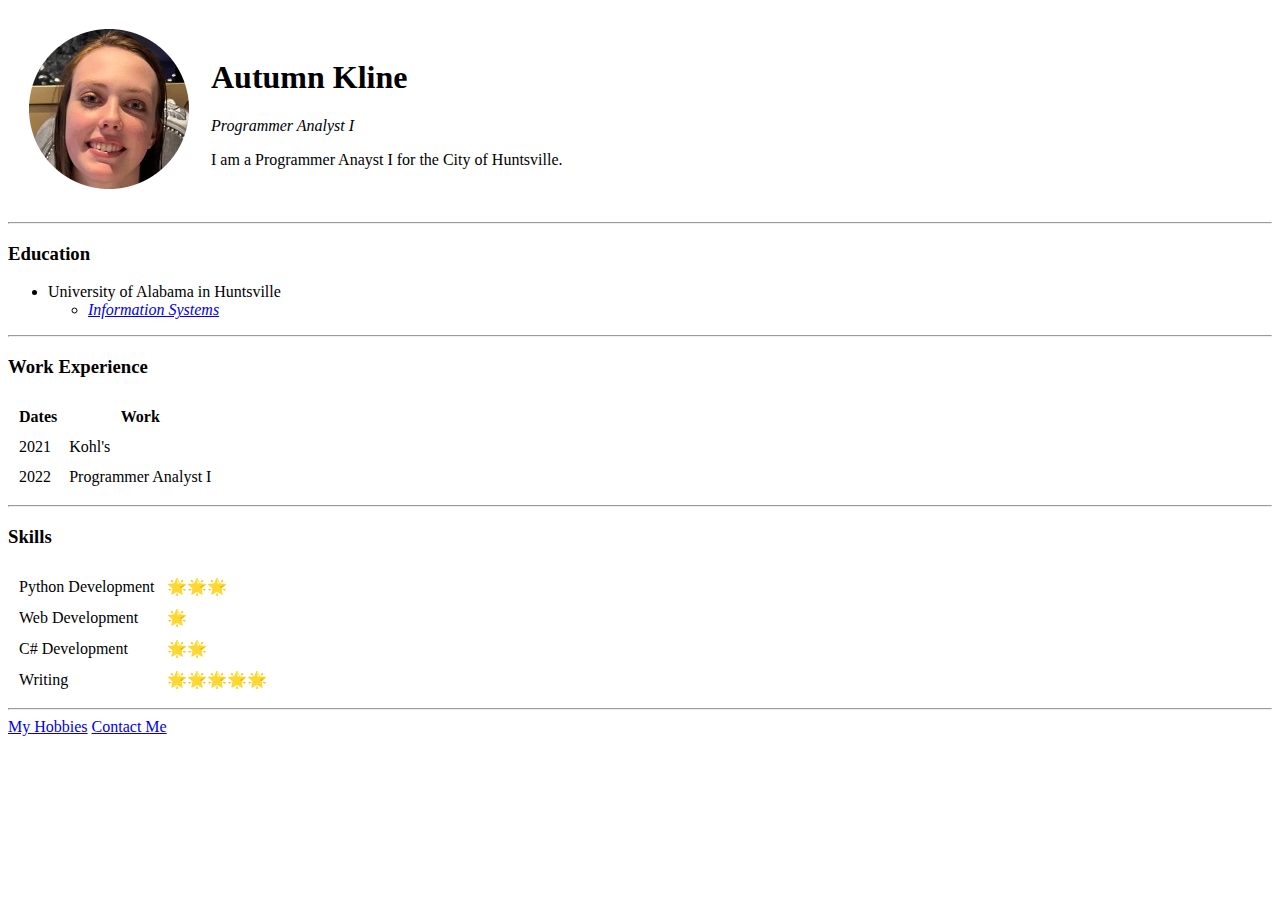
==== index.html @ f4b8fd1e "Added initial CV website files" ====
<!DOCTYPE html>
<html lang="en">

<head>
    <meta charset="UTF-8">
    <meta http-equiv="X-UA-Compatible" content="IE=edge">
    <meta name="viewport" content="width=device-width, initial-scale=1.0">
    <title>Autumn's Personal Site</title>
</head>

<body>
    <!-- can also use tables for formatting -->
    <table cellspacing="20">
        <tr>
            <td>
                <img src="images/autumn.png" alt="autumn profile picture">
            </td>
            <td>
                <h1>Autumn Kline</h1>
                <p><em>Programmer Analyst I</em></p>
                <p>I am a Programmer Anayst I for the City of Huntsville.</p>
            </td>
        </tr>
    </table>
    <hr>
    
    <h3>Education</h3>
    <ul>
        <li>University of Alabama in Huntsville</li>
            <ul>
                <li><em><a href="https://www.uah.edu/business/undergraduate/information-systems">Information Systems</a></em></li>
            </ul>
    </ul>
    <hr>
    <h3>Work Experience</h3>
    <table cellspacing="10">
        <!-- no columns, just top to bottom defining rows-->
        <thead>
            <tr>
                <th>Dates</th>
                <th>Work</th>
            </tr>
        </thead>
        <tbody>
            <tr>
                <td>2021</td>
                <td>Kohl's</td>
            </tr>
            <tr>
                <td>2022</td>
                <td>Programmer Analyst I</td>
            </tr>
        </tbody>
    </table>
    <hr>
    <h3>Skills</h3>
    <table cellspacing="10">
        <tr> 
            <td>Python Development</td>
            <td>🌟🌟🌟</td>
        </tr>
        <tr>
            <td>Web Development</td>
            <td>🌟</td>
        </tr>
        <tr>
            <td>C# Development</td>
            <td>🌟🌟</td>
        </tr>
        <tr>
            <td>Writing</td>
            <td>🌟🌟🌟🌟🌟</td>
        </tr>
    </table>
    
    <hr>
    <a href="hobbies.html">My Hobbies</a>
    <a href="contact.html">Contact Me</a>
</body>

</html>
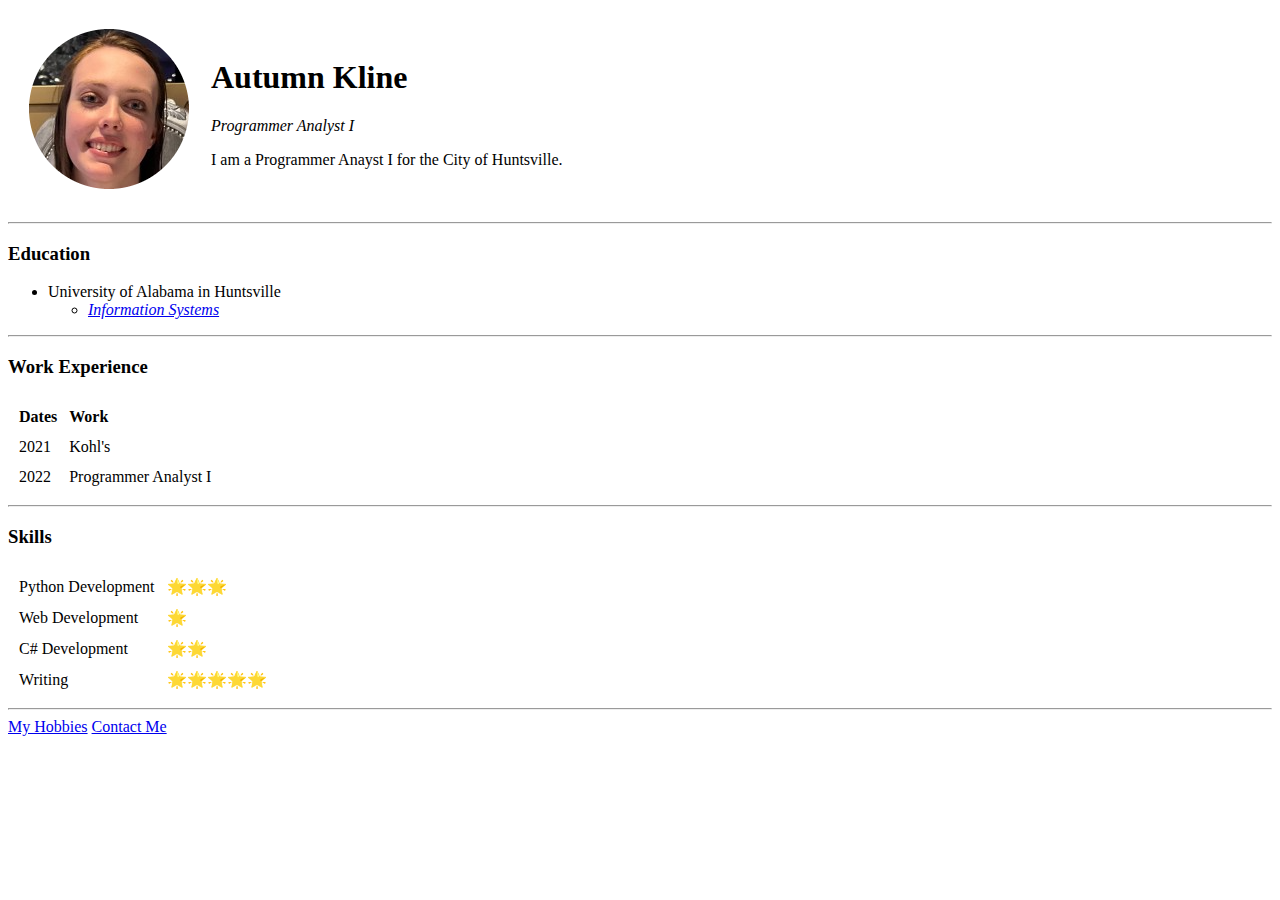
==== commit 648b06ee: "Add files via upload" ====
--- a/index.html
+++ b/index.html
@@ -6,6 +6,7 @@
     <meta http-equiv="X-UA-Compatible" content="IE=edge">
     <meta name="viewport" content="width=device-width, initial-scale=1.0">
     <title>Autumn's Personal Site</title>
+    <link rel="stylesheet" href="css/styles.css">
 </head>
 
 <body>
@@ -37,8 +38,8 @@
         <!-- no columns, just top to bottom defining rows-->
         <thead>
             <tr>
-                <th>Dates</th>
-                <th>Work</th>
+                <th align="left">Dates</th>
+                <th align="left">Work</th>
             </tr>
         </thead>
         <tbody>
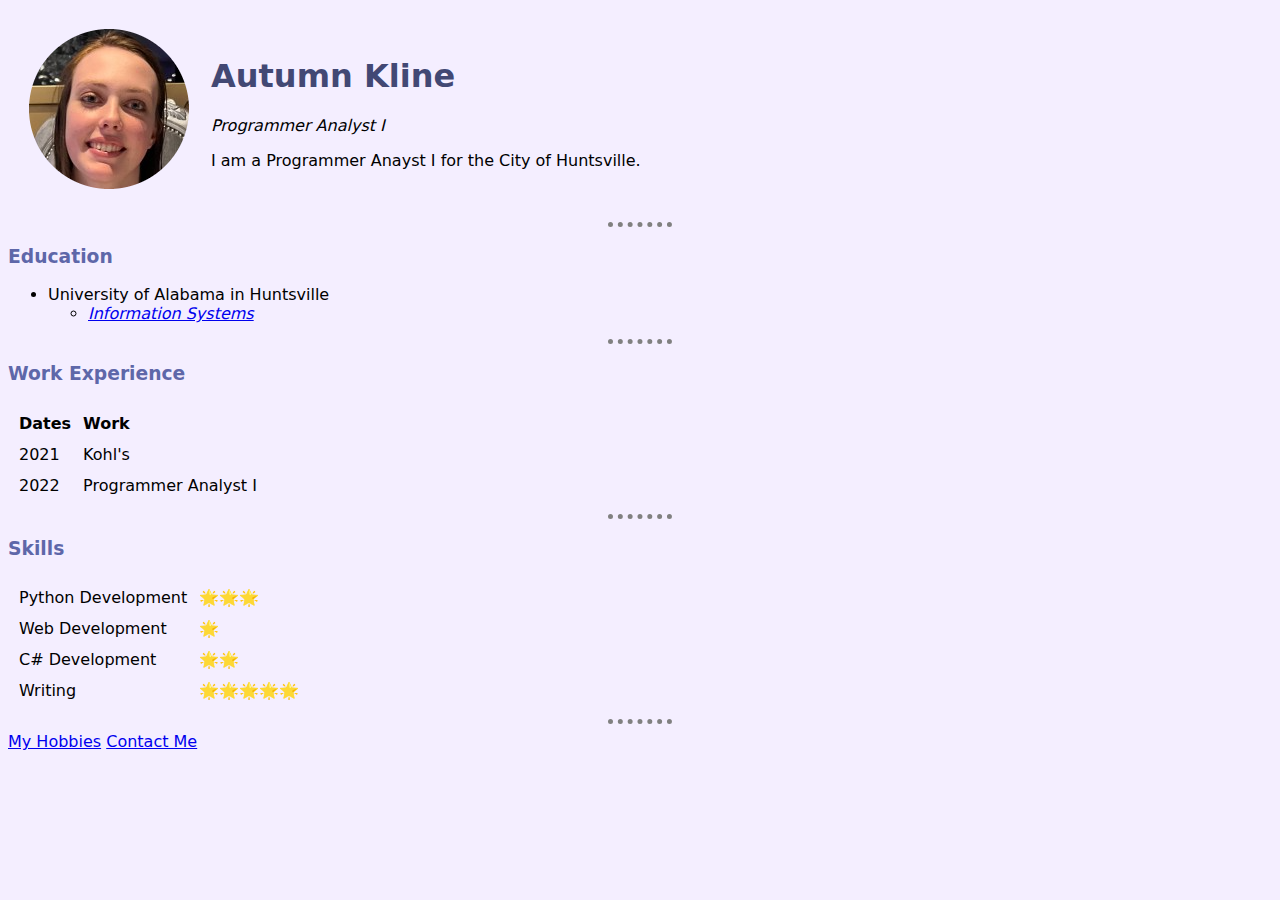
==== commit e1d6f940: "Update index.html" ====
--- a/index.html
+++ b/index.html
@@ -6,7 +6,7 @@
     <meta http-equiv="X-UA-Compatible" content="IE=edge">
     <meta name="viewport" content="width=device-width, initial-scale=1.0">
     <title>Autumn's Personal Site</title>
-    <link rel="stylesheet" href="css/styles.css">
+    <link rel="stylesheet" href="styles.css">
 </head>
 
 <body>
@@ -79,4 +79,4 @@
     <a href="contact.html">Contact Me</a>
 </body>
 
-</html>+</html>
--- a/styles.css
+++ b/styles.css
@@ -0,0 +1,25 @@
+
+ /* best practice is to have properties in alphabetical order */
+body {
+    background-color: #F4EEFF;
+    font-family: system-ui, -apple-system, BlinkMacSystemFont, 'Segoe UI', Roboto, Oxygen, Ubuntu, Cantarell, 'Open Sans', 'Helvetica Neue', sans-serif;
+}
+
+hr {
+    border-color: gray;
+    border-style: none;
+    border-top-style: dotted;
+    border-width: 5px;
+    width: 5%
+}
+
+h1 {
+    color: #424874;
+    font-family: system-ui, -apple-system, BlinkMacSystemFont, 'Segoe UI', Roboto, Oxygen, Ubuntu, Cantarell, 'Open Sans', 'Helvetica Neue', sans-serif;
+}
+
+
+h3 {
+    color: #5e67a9;
+    font-family: system-ui, -apple-system, BlinkMacSystemFont, 'Segoe UI', Roboto, Oxygen, Ubuntu, Cantarell, 'Open Sans', 'Helvetica Neue', sans-serif;
+}
